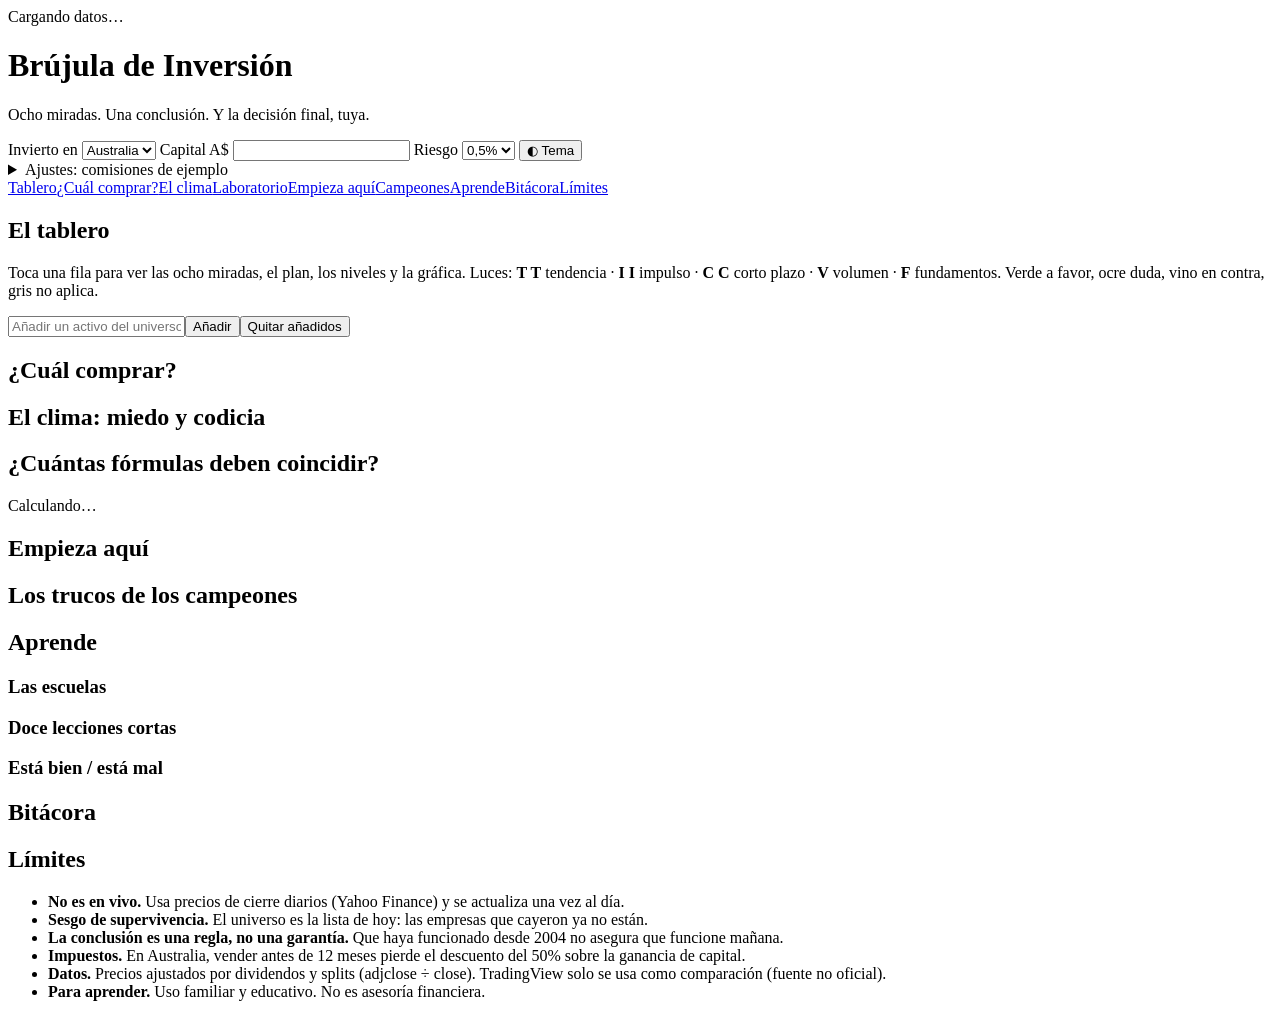
==== src/template.html @ 7ba1edbd "Publicar Brújula de Inversión" ====
<!doctype html><html lang="es"><head><meta charset="utf-8"><meta name="viewport" content="width=device-width,initial-scale=1">
<title>Brújula de Inversión</title>
<link rel="preconnect" href="https://fonts.googleapis.com"><link rel="preconnect" href="https://fonts.gstatic.com" crossorigin>
<link href="https://fonts.googleapis.com/css2?family=Newsreader:ital,opsz,wght@0,6..72,400;0,6..72,600;1,6..72,400&family=IBM+Plex+Sans:wght@400;600&family=IBM+Plex+Mono:wght@400;600&display=swap" rel="stylesheet">
<style>/*CSS*/</style></head><body><div class="wrap">
<header><div class="mute small" id="asof">Cargando datos…</div><h1>Brújula de Inversión</h1><p class="lema">Ocho miradas. Una conclusión. Y la decisión final, tuya.</p>
<div class="bar"><label>Invierto en <select id="region"><option value="AU">Australia</option><option value="US">EE.UU.</option></select></label>
<label>Capital A$ <input type="number" id="capital" min="100" step="100"></label>
<label>Riesgo <select id="risk"><option value="0.005">0,5%</option><option value="0.01">1%</option><option value="0.02">2%</option></select></label>
<button id="theme" title="Tema claro u oscuro">◐ Tema</button></div>
<details class="small"><summary class="mute">Ajustes: comisiones de ejemplo</summary><div class="bar"><label>ASX A$/operación <input type="number" id="feeASX" step="0.5"></label><label>EE.UU. US$/operación <input type="number" id="feeUS" step="0.5"></label><label>Cambio de moneda % <input type="number" id="fxFee" step="0.1"></label></div></details>
<nav><a href="#s-board">Tablero</a><a href="#s-rank">¿Cuál comprar?</a><a href="#s-clima">El clima</a><a href="#s-lab">Laboratorio</a><a href="#s-start">Empieza aquí</a><a href="#s-champs">Campeones</a><a href="#s-teach">Aprende</a><a href="#s-journal">Bitácora</a><a href="#s-limits">Límites</a></nav></header>
<section id="s-board"><h2>El tablero</h2><p class="small mute">Toca una fila para ver las ocho miradas, el plan, los niveles y la gráfica. Luces: <b>T T</b> tendencia · <b>I I</b> impulso · <b>C C</b> corto plazo · <b>V</b> volumen · <b>F</b> fundamentos. Verde a favor, ocre duda, vino en contra, gris no aplica.</p>
<div class="search"><input id="addIn" list="addList" placeholder="Añadir un activo del universo (p. ej. NFLX, BHP.AX)"><datalist id="addList"></datalist><button id="addBtn">Añadir</button><button id="clearBtn" title="Quitar los añadidos">Quitar añadidos</button></div><div id="board"></div></section>
<section id="s-rank"><h2>¿Cuál comprar?</h2><div id="rank"></div></section>
<section id="s-clima"><h2>El clima: miedo y codicia</h2><div id="clima"></div></section>
<section id="s-lab"><h2>¿Cuántas fórmulas deben coincidir?</h2><div id="lab"><p class="progress">Calculando…</p></div></section>
<section id="s-start"><h2>Empieza aquí</h2><div id="start"></div></section>
<section id="s-champs"><h2>Los trucos de los campeones</h2><div id="champs"></div></section>
<section id="s-teach"><h2>Aprende</h2><h3>Las escuelas</h3><div id="schools"></div><h3>Doce lecciones cortas</h3><div id="lessons"></div><h3>Está bien / está mal</h3><div class="okbad" id="okbad"></div></section>
<section id="s-journal"><h2>Bitácora</h2><div id="journal"></div></section>
<section id="s-limits"><h2>Límites</h2><ul>
<li><b>No es en vivo.</b> Usa precios de cierre diarios (Yahoo Finance) y se actualiza una vez al día.</li>
<li><b>Sesgo de supervivencia.</b> El universo es la lista de hoy: las empresas que cayeron ya no están.</li>
<li><b>La conclusión es una regla, no una garantía.</b> Que haya funcionado desde 2004 no asegura que funcione mañana.</li>
<li><b>Impuestos.</b> En Australia, vender antes de 12 meses pierde el descuento del 50% sobre la ganancia de capital.</li>
<li><b>Datos.</b> Precios ajustados por dividendos y splits (adjclose ÷ close). TradingView solo se usa como comparación (fuente no oficial).</li>
<li><b>Para aprender.</b> Uso familiar y educativo. No es asesoría financiera.</li></ul></section>
</div><div id="tip"></div>
<script>/*CONTENT*/</script><script>/*ENGINE*/</script><script>/*APP*/</script></body></html>
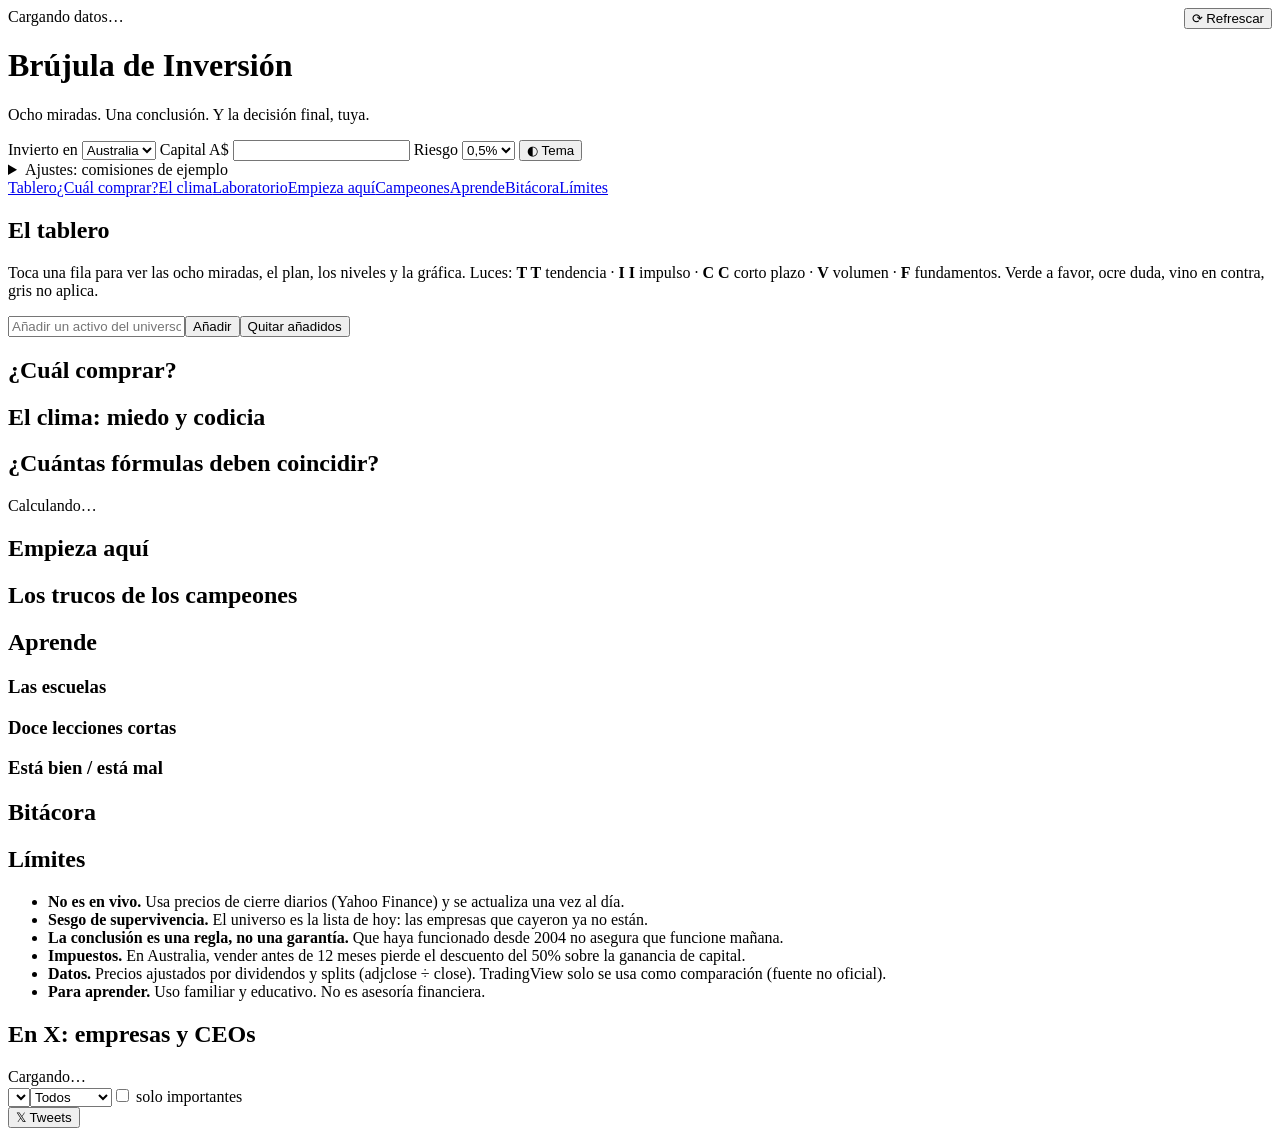
==== commit 29ca563d: "Botón Refrescar, columna de tweets y primeros tweets reales (x-public-reads)" ====
--- a/src/template.html
+++ b/src/template.html
@@ -3,7 +3,8 @@
 <link rel="preconnect" href="https://fonts.googleapis.com"><link rel="preconnect" href="https://fonts.gstatic.com" crossorigin>
 <link href="https://fonts.googleapis.com/css2?family=Newsreader:ital,opsz,wght@0,6..72,400;0,6..72,600;1,6..72,400&family=IBM+Plex+Sans:wght@400;600&family=IBM+Plex+Mono:wght@400;600&display=swap" rel="stylesheet">
 <style>/*CSS*/</style></head><body><div class="wrap">
-<header><div class="mute small" id="asof">Cargando datos…</div><h1>Brújula de Inversión</h1><p class="lema">Ocho miradas. Una conclusión. Y la decisión final, tuya.</p>
+<header style="position:relative"><button id="refresh" class="pri" style="position:absolute;top:0;right:0" title="Vuelve a leer los datos publicados y los precios de hoy">⟳ Refrescar</button><div class="mute small" id="asof" style="padding-right:8.5em">Cargando datos…</div><h1>Brújula de Inversión</h1><p class="lema">Ocho miradas. Una conclusión. Y la decisión final, tuya.</p>
+<div id="refreshInfo" class="box small" style="display:none"></div>
 <div class="bar"><label>Invierto en <select id="region"><option value="AU">Australia</option><option value="US">EE.UU.</option></select></label>
 <label>Capital A$ <input type="number" id="capital" min="100" step="100"></label>
 <label>Riesgo <select id="risk"><option value="0.005">0,5%</option><option value="0.01">1%</option><option value="0.02">2%</option></select></label>
@@ -27,4 +28,7 @@
 <li><b>Datos.</b> Precios ajustados por dividendos y splits (adjclose ÷ close). TradingView solo se usa como comparación (fuente no oficial).</li>
 <li><b>Para aprender.</b> Uso familiar y educativo. No es asesoría financiera.</li></ul></section>
 </div><div id="tip"></div>
+<aside id="tw" aria-label="Tweets de empresas y CEOs"><div class="twh"><h2>En X: empresas y CEOs</h2><div id="twEx"></div><div class="small mute" id="twMeta">Cargando…</div>
+<div class="twf"><select id="twSym" title="Activo"></select><select id="twRole" title="Quién"><option value="*">Todos</option><option value="empresa">Empresas</option><option value="ceo">CEOs</option></select><label><input type="checkbox" id="twImp"> solo importantes</label></div></div><div class="tl" id="twList"></div></aside>
+<button id="twToggle" title="Mostrar u ocultar los tweets">𝕏 Tweets<span class="n" id="twN" style="display:none"></span></button>
 <script>/*CONTENT*/</script><script>/*ENGINE*/</script><script>/*APP*/</script></body></html>
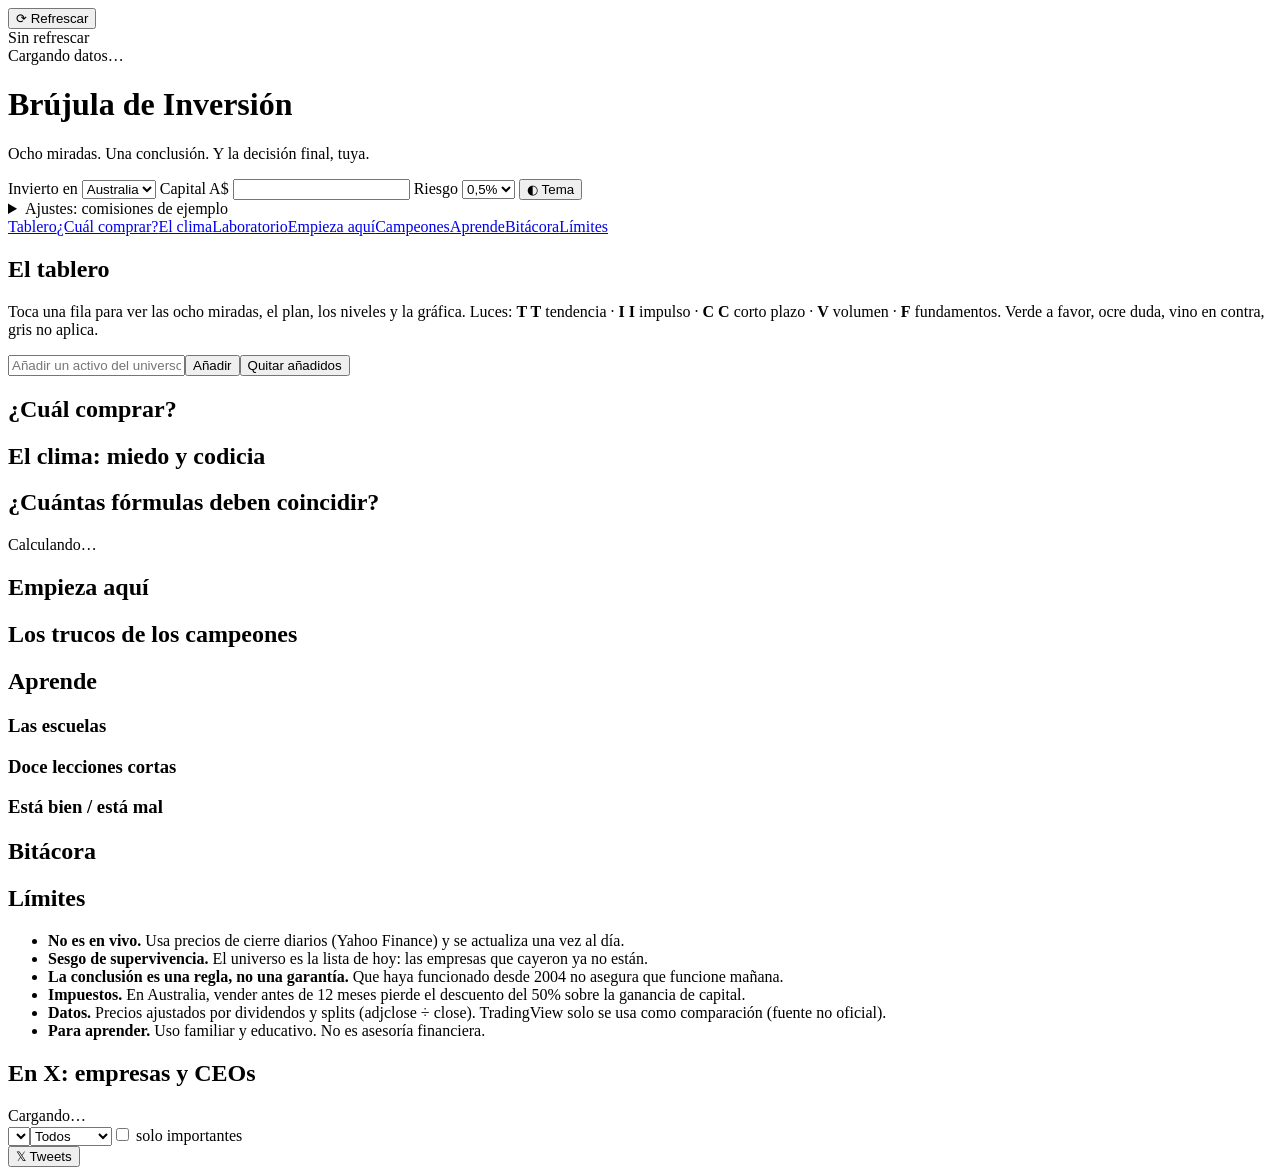
==== commit b87edaaf: "Links a tweets del CEO/empresa en el detalle, Refrescar fijo, x_accounts.js" ====
--- a/src/template.html
+++ b/src/template.html
@@ -3,7 +3,8 @@
 <link rel="preconnect" href="https://fonts.googleapis.com"><link rel="preconnect" href="https://fonts.gstatic.com" crossorigin>
 <link href="https://fonts.googleapis.com/css2?family=Newsreader:ital,opsz,wght@0,6..72,400;0,6..72,600;1,6..72,400&family=IBM+Plex+Sans:wght@400;600&family=IBM+Plex+Mono:wght@400;600&display=swap" rel="stylesheet">
 <style>/*CSS*/</style></head><body><div class="wrap">
-<header style="position:relative"><button id="refresh" class="pri" style="position:absolute;top:0;right:0" title="Vuelve a leer los datos publicados y los precios de hoy">⟳ Refrescar</button><div class="mute small" id="asof" style="padding-right:8.5em">Cargando datos…</div><h1>Brújula de Inversión</h1><p class="lema">Ocho miradas. Una conclusión. Y la decisión final, tuya.</p>
+<div id="refreshDock"><button id="refresh" class="pri" title="Vuelve a leer los datos publicados y los precios de hoy">⟳ Refrescar</button><div id="refreshStamp">Sin refrescar</div></div>
+<header><div class="mute small" id="asof" style="padding-right:10.5em">Cargando datos…</div><h1>Brújula de Inversión</h1><p class="lema">Ocho miradas. Una conclusión. Y la decisión final, tuya.</p>
 <div id="refreshInfo" class="box small" style="display:none"></div>
 <div class="bar"><label>Invierto en <select id="region"><option value="AU">Australia</option><option value="US">EE.UU.</option></select></label>
 <label>Capital A$ <input type="number" id="capital" min="100" step="100"></label>
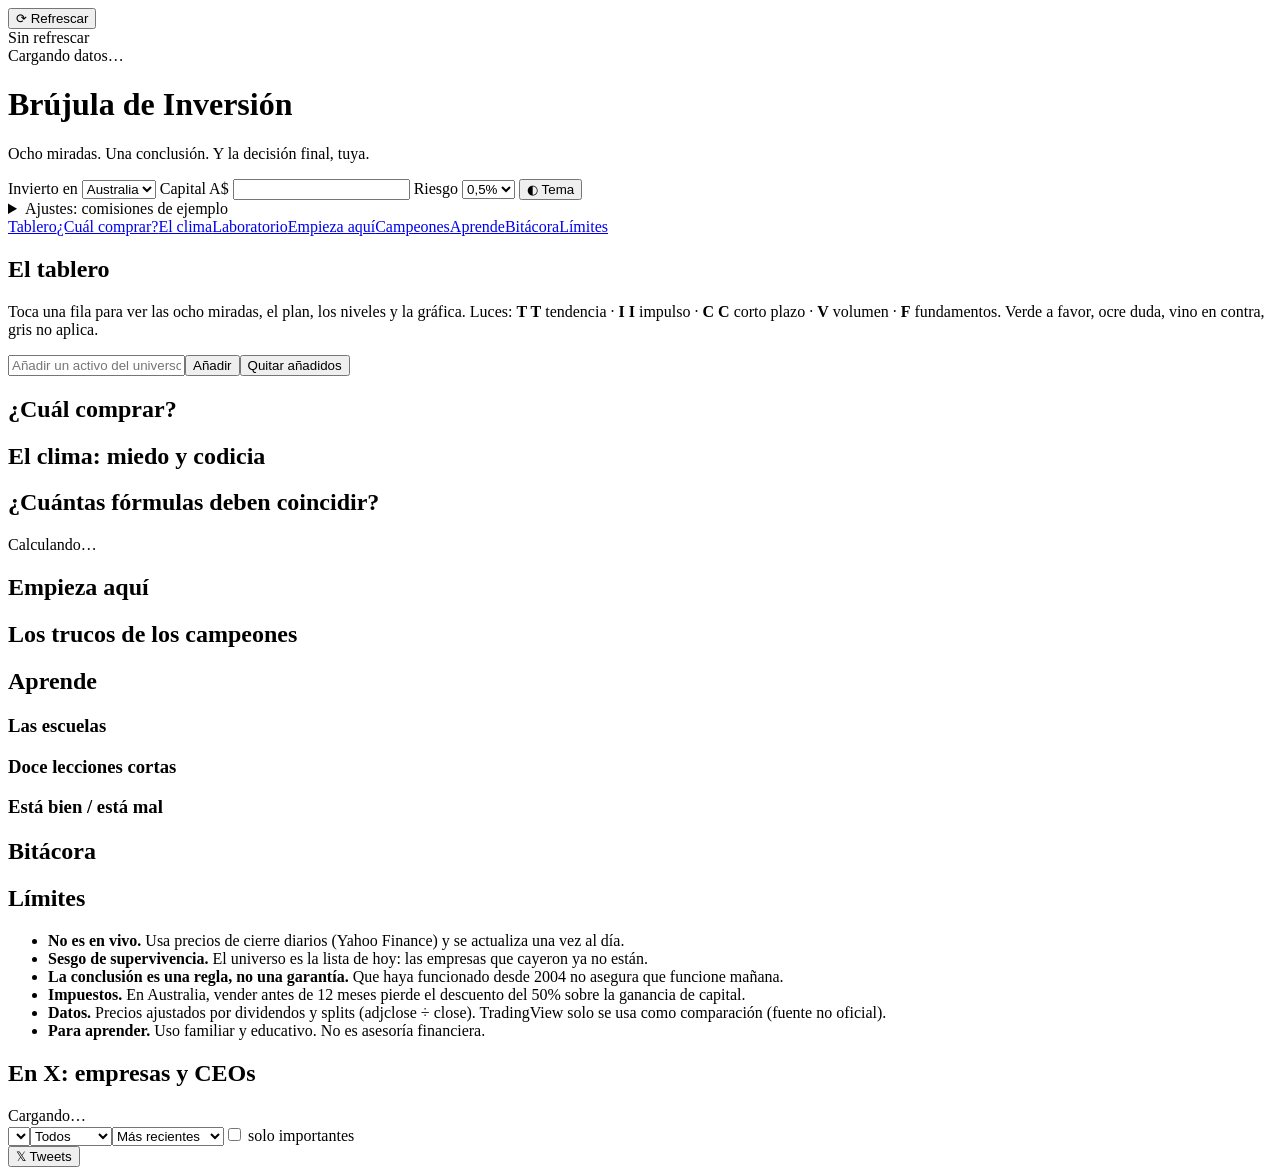
==== commit ac9db994: "Menú Ordenar en la columna de tweets (recientes / corazones)" ====
--- a/src/template.html
+++ b/src/template.html
@@ -30,6 +30,6 @@
 <li><b>Para aprender.</b> Uso familiar y educativo. No es asesoría financiera.</li></ul></section>
 </div><div id="tip"></div>
 <aside id="tw" aria-label="Tweets de empresas y CEOs"><div class="twh"><h2>En X: empresas y CEOs</h2><div id="twEx"></div><div class="small mute" id="twMeta">Cargando…</div>
-<div class="twf"><select id="twSym" title="Activo"></select><select id="twRole" title="Quién"><option value="*">Todos</option><option value="empresa">Empresas</option><option value="ceo">CEOs</option></select><label><input type="checkbox" id="twImp"> solo importantes</label></div></div><div class="tl" id="twList"></div></aside>
+<div class="twf"><select id="twSym" title="Activo"></select><select id="twRole" title="Quién"><option value="*">Todos</option><option value="empresa">Empresas</option><option value="ceo">CEOs</option></select><select id="twSort" title="Ordenar"><option value="recent">Más recientes</option><option value="likes-desc">Hi corazones</option><option value="likes-asc">Low corazones</option></select><label><input type="checkbox" id="twImp"> solo importantes</label></div></div><div class="tl" id="twList"></div></aside>
 <button id="twToggle" title="Mostrar u ocultar los tweets">𝕏 Tweets<span class="n" id="twN" style="display:none"></span></button>
 <script>/*CONTENT*/</script><script>/*ENGINE*/</script><script>/*APP*/</script></body></html>
